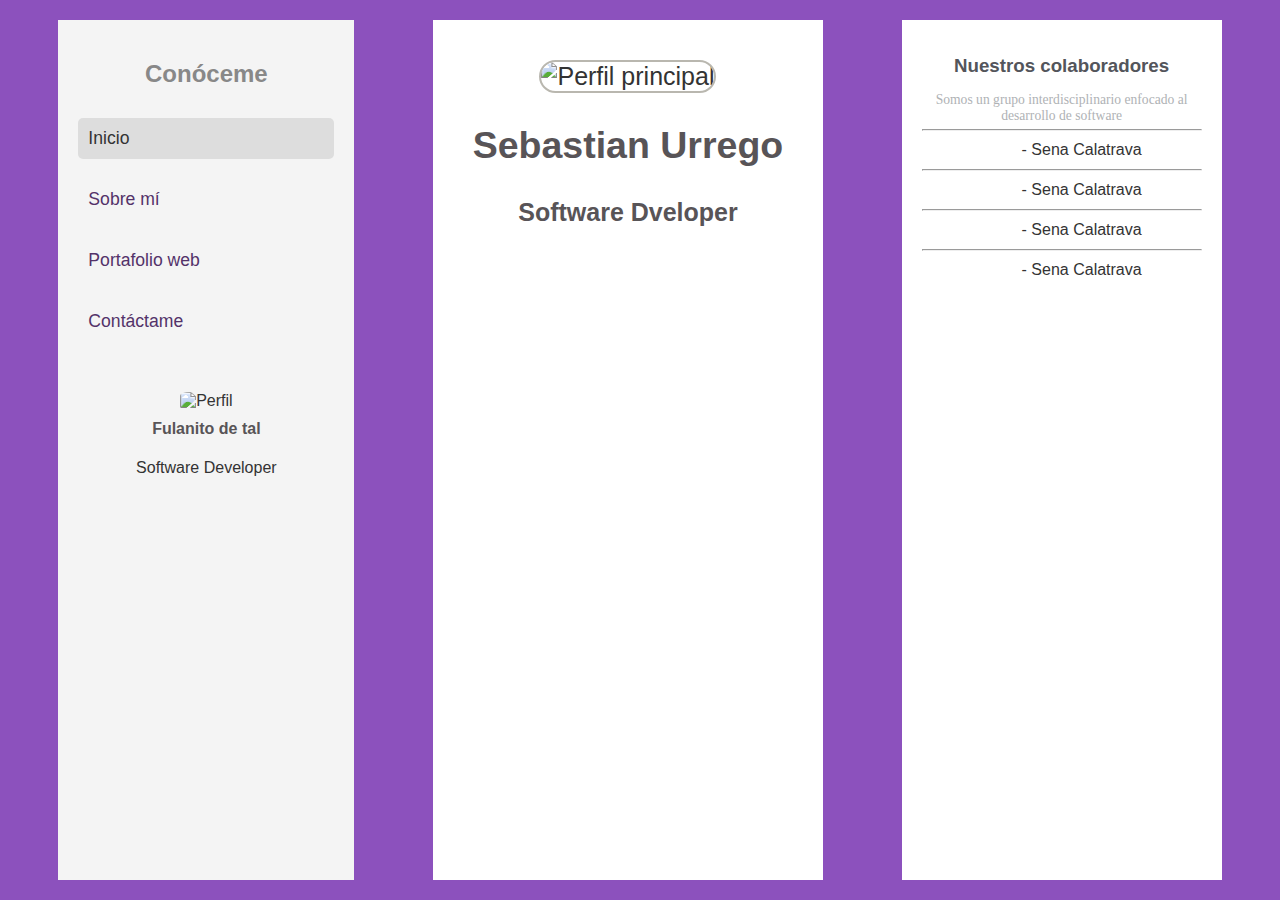
==== html/perfil.html @ db596ee9 "Se agrego la carpeta html y en la carpeta css estan metidos los estilos.css de la platilla de progra" ====
<!DOCTYPE html>
<html lang="es">
  <head>
    <meta charset="UTF-8" />
    <meta name="viewport" content="width=device-width, initial-scale=1.0" />
    <title>Perfil</title>
    <link rel="stylesheet" href="/css/perfil.css" />
    <script src="https://kit.fontawesome.com/33fd3a8e5f.js" crossorigin="anonymous"></script>
    <link rel=" icon" href="/img/Sebas.jpeg" type="image/x-icon" />
  </head>
  <body>
    <div class="container">

      <nav class="sidebar">
        <h2>Conóceme</h2>

        <ul>
          <li><a href="/index.html" class="active"><i class="fa-sharp-duotone fa-solid fa-house"></i> Inicio</a></li>
          <li><a href="/index.html"><i class="fa-solid fa-person"></i></i> Sobre mí</a></li>
          <li><a href="/index.html"><i class="fa-solid fa-address-card"></i></i> Portafolio web</a></li>
          <li><a href="/index.html"><i class="fa-solid fa-address-book"></i></i></i> Contáctame</a></li>
        </ul>

        <div class="profile">
          <img
            src="https://img.freepik.com/foto-gratis/avatar-androgino-persona-queer-no-binaria_23-2151100190.jpg?w=740&t=st=1724815434~exp=1724816034~hmac=c3f5ed9669659cd29480f1ad126bf4add3734a350dc9bc5a7f00abbf9532e6ca"
            alt="Perfil"
          />
          <h4 class="texto">Fulanito de tal</h4>
          <p>Software Developer</p>
        </div>
      </nav>

      <main class="content">
        <section class="profile-detail">
          <img
            src="https://img.freepik.com/foto-gratis/avatar-androgino-persona-queer-no-binaria_23-2151100190.jpg?w=740&t=st=1724815434~exp=1724816034~hmac=c3f5ed9669659cd29480f1ad126bf4add3734a350dc9bc5a7f00abbf9532e6ca"
            alt="Perfil principal"
          />
          <h2 class="texto1">Sebastian Urrego</h2>
          <h2 class="texto2">Software Dveloper</h2>
        </section>
      </main>

        <aside class="sidebar-right">
          <h3>Nuestros colaboradores</h3>
          <p>
            Somos un grupo interdisciplinario enfocado al desarrollo de software
          </p>
          <div class="linea"></div>
          <ul>



            <hr>
            <li><img src="https://img.freepik.com/foto-gratis/avatar-androgino-persona-queer-no-binaria_23-2151100190.jpg?w=740&t=st=1724815434~exp=1724816034~hmac=c3f5ed9669659cd29480f1ad126bf4add3734a350dc9bc5a7f00abbf9532e6ca" alt="" /> - Sena Calatrava</li>
            <hr>
            <li><img src="https://img.freepik.com/foto-gratis/avatar-androgino-persona-queer-no-binaria_23-2151100190.jpg?w=740&t=st=1724815434~exp=1724816034~hmac=c3f5ed9669659cd29480f1ad126bf4add3734a350dc9bc5a7f00abbf9532e6ca" alt="" /> - Sena Calatrava</li>
            <hr>
            <li><img src="https://img.freepik.com/foto-gratis/avatar-androgino-persona-queer-no-binaria_23-2151100190.jpg?w=740&t=st=1724815434~exp=1724816034~hmac=c3f5ed9669659cd29480f1ad126bf4add3734a350dc9bc5a7f00abbf9532e6ca" alt="" /> - Sena Calatrava</li>
 <hr>
            <li><img src="https://img.freepik.com/foto-gratis/avatar-androgino-persona-queer-no-binaria_23-2151100190.jpg?w=740&t=st=1724815434~exp=1724816034~hmac=c3f5ed9669659cd29480f1ad126bf4add3734a350dc9bc5a7f00abbf9532e6ca" alt="" /> - Sena Calatrava</li>
          </ul>
        </aside>
    </div>
    
  </body>
</html>
---- css/perfil.css ----
/* Estilos generales del cuerpo de la página */
body {
  font-family: Arial, sans-serif;
  background-color: #8c51bd;
  margin: 0;
  padding: 0;
  color: #333;
}

/* Contenedor principal que organiza la disposición en flexbox */
.container {
  display: flex;
  flex-direction: row;
  height: 100vh;
  justify-content: space-evenly;
}

/* CUADRO 1 */
/* Estilos para la barra lateral izquierda */
.sidebar {
  margin: 20px;
  width: 20%;
  background-color: #f4f4f4;
  padding: 20px;
}

.texto {
  color: #585457;
}

.sidebar h2 {
  color: #888888;
  font-size: 1.5em;
  text-align: center;
  margin-bottom: 30px;
}

/* Estilo para la lista de navegación */
.sidebar ul {
  list-style: none;
  padding: 0;
}

.sidebar ul li {
  margin: 20px 0;
}

.sidebar ul li a {
  color: #533269;
  text-decoration: none;
  font-size: 1.1em;
  display: block;
  padding: 10px;
  border-radius: 5px;
}

.sidebar ul li a.active,
.sidebar ul li a:hover {
  background-color: #ddd;
  color: #333;
}

/* Sección de perfil dentro de la barra lateral */
.profile {
  text-align: center;
  margin-top: 50px;
}

.profile img {
  width: 170px;
  border-radius: 20%;
}

.profile h4 {
  margin-top: 10px;
}

/* CUADRO 2 */
/* Estilos para el contenido principal */
.content {
  margin: 20px;
  padding: 40px;
  background-color: #ffffff;
  display: flex;
  flex-direction: column;
  align-items: center;
}

/* Estilo para la sección de detalle del perfil */
.profile-detail {
  text-align: center;
  font-size: 25px;
}

.texto1 {
  color: #585457;
}

.texto2 {
  font-size: 25px;
  color: #585457;
}

.profile-detail img {
  width: 380px;
  border-radius: 20px;
  border: 2px solid #b9b7af;
}

/* CUADRO 3 */
/* Estilos para la barra lateral derecha */
.sidebar-right {
  margin: 20px;
  width: 25%;
  padding: 20px;
  background-color: #fff;
  box-sizing: border-box;
}

hr {
  color: #585457;
  margin: 5px 0;
}

.sidebar-right h3 {
  text-align: center;
  margin: 15px 0;
  color: #53555b;
}

.sidebar-right p {
  text-align: center;
  margin: 15px 0;
  color: #afb2b5;
  font-family: Javi;
  font-weight: 100;
}

/* Lista de colaboradores */
.sidebar-right ul {
  list-style: none;
  padding: 0;
  margin: 0;
}

.sidebar-right ul li {
  display: flex;
  align-items: center;
  margin: 5px 0;
}

.sidebar-right ul li div {
  display: flex;
  flex-direction: column;
}

/* Estilo para las imágenes de los colaboradores */
.sidebar-right ul li img {
  width: 90px;
  border-radius: 50%;
  margin-right: 10px;
}

/* Estilo para los items de la lista de colaboradores */
.sidebar-right ul li {
  padding: 5px 0;
}

.litexto {
  font-size: 0.85em;
  margin: 0;
}

.sidebar-right p {
  font-size: 0.85em;
  margin: 0;
}

/* Media queries para dispositivos pequeños */
@media (max-width: 768px) {
  .container {
    flex-direction: column;
    align-items: center;
    padding: 10px;
  }

  .content {
    order: 1;
    width: 100%;
    max-width: 400px;
    margin: 20px 0;
  }

  .sidebar {
    order: 2;
    width: 50%;
    max-width: 400px;
    margin: 20px 0;
  }

  .sidebar-right {
    order: 3;
    width: 130%;
    max-width: 400px;
    margin: 10px 0;
  }

  .profile img,
  .profile-detail img {
    width: 200px;
  }
}
@media (min-width: 768px) and (max-width: 1024px) {
  .container {
    display: flex;
    flex-wrap: wrap; /* Permite que las cards se envuelvan a la siguiente línea si es necesario */
    padding: 10px;
  }

  .content {
    order: 1;
    width: 900%;
    max-width: 500px;
    margin-bottom: 10px;
  }

  .sidebar,
  .sidebar-right {
    order: 2;
    width: 200%;
    max-width: 300px;
    margin: 10px; /* Las cards 1 y 3 ocupan más espacio */
  }

  .profile img,
  .profile-detail img {
    width: 100%;
    max-width: 250px;
  }
  .profile-detail h2 {
    font-size: 1.5em;
  }
}
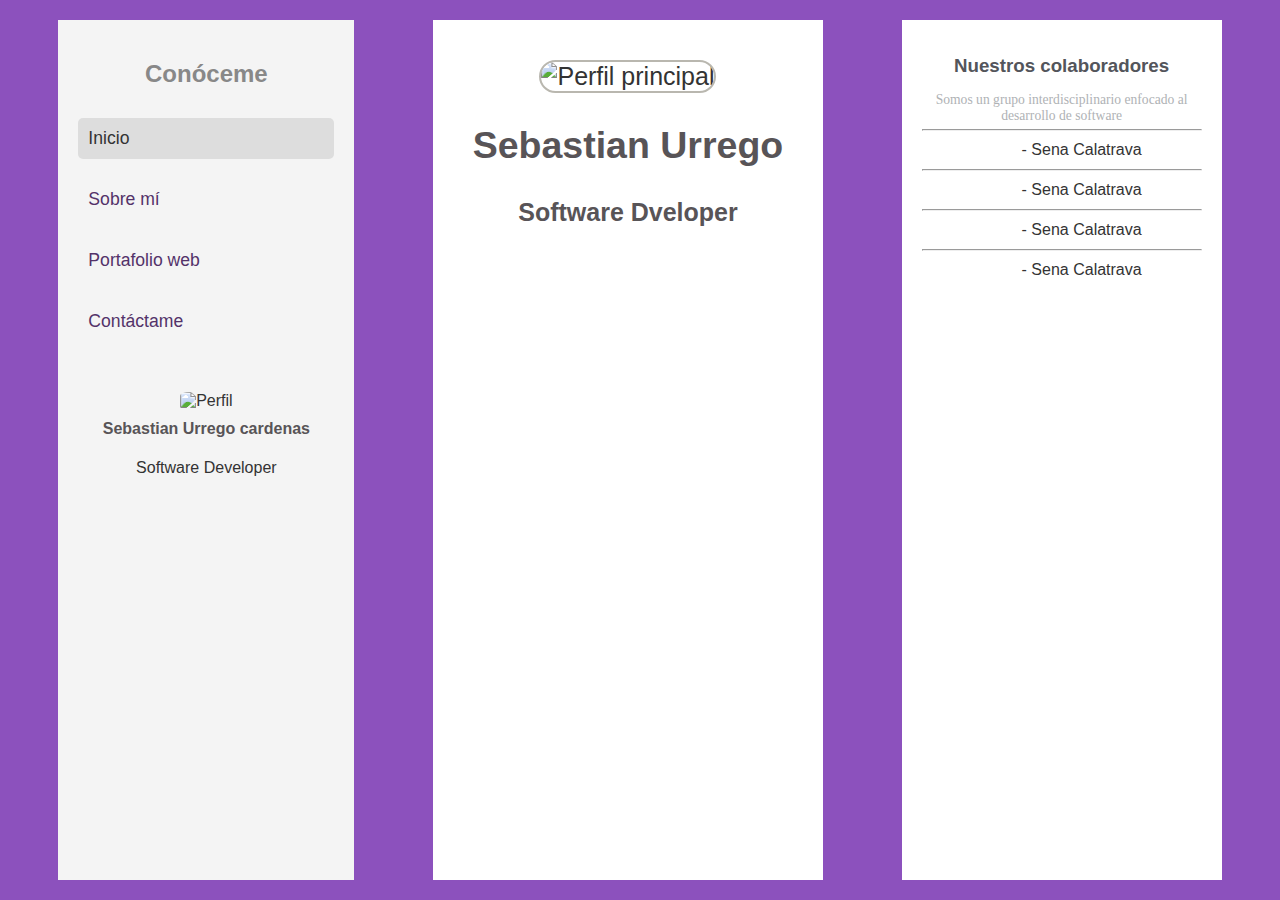
==== commit 87d6b33c: "-Se agrego la carpeta html y en la carpeta se metio perfil.htm." ====
--- a/html/perfil.html
+++ b/html/perfil.html
@@ -6,7 +6,7 @@
     <title>Perfil</title>
     <link rel="stylesheet" href="/css/perfil.css" />
     <script src="https://kit.fontawesome.com/33fd3a8e5f.js" crossorigin="anonymous"></script>
-    <link rel=" icon" href="/img/Sebas.jpeg" type="image/x-icon" />
+    <link rel=" icon" href="/imagenes" type="image/x-icon" />
   </head>
   <body>
     <div class="container">
@@ -26,7 +26,7 @@
             src="https://img.freepik.com/foto-gratis/avatar-androgino-persona-queer-no-binaria_23-2151100190.jpg?w=740&t=st=1724815434~exp=1724816034~hmac=c3f5ed9669659cd29480f1ad126bf4add3734a350dc9bc5a7f00abbf9532e6ca"
             alt="Perfil"
           />
-          <h4 class="texto">Fulanito de tal</h4>
+          <h4 class="texto">Sebastian Urrego cardenas</h4>
           <p>Software Developer</p>
         </div>
       </nav>
